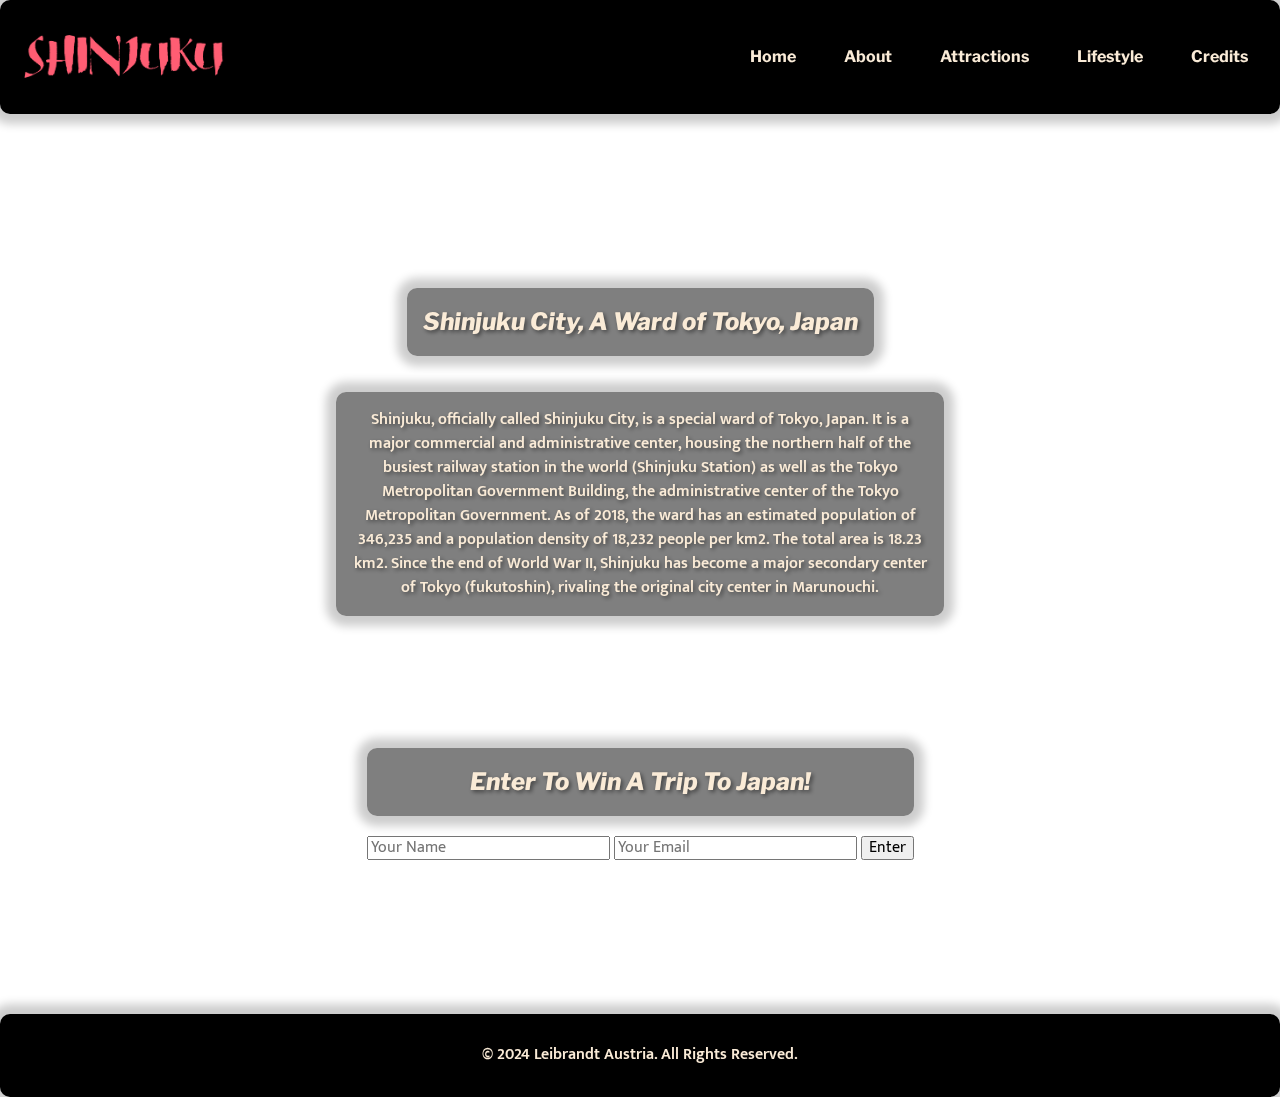
==== index.html @ 4cd4978c "syncing push" ====
<!DOCTYPE html>
<html lang="en">
  <head>
    <meta charset="UTF-8" />
    <meta name="viewport" content="width=device-width, initial-scale=1.0" />
    <title>SHINJUKU</title>
    <link rel="preconnect" href="https://fonts.googleapis.com">
    <link rel="preconnect" href="https://fonts.gstatic.com" crossorigin>
    <link href="https://fonts.googleapis.com/css2?family=Alegreya+Sans+SC:ital,wght@0,100;0,300;0,400;0,500;0,700;0,800;0,900;1,100;1,300;1,400;1,500;1,700;1,800;1,900&family=Libre+Franklin:ital,wght@0,100..900;1,100..900&family=Mukta+Vaani:wght@200;300;400;500;600;700;800&display=swap" rel="stylesheet">
    <link rel="stylesheet" href="styles/styles.css" />
    <link rel="stylesheet" href="styles/normalize-fwd.css" />
    <script src="scripts/script.js" defer></script>

    <link
      rel="icon"
      type="image/png"
      href="media/favicon/favicon-48x48.png"
      sizes="48x48"
    />
    <link rel="icon" type="image/svg+xml" href="media/favicon/favicon.svg" />
    <link rel="shortcut icon" href="media/favicon/favicon.ico" />
    <link
      rel="apple-touch-icon"
      sizes="180x180"
      href="media/favicon/apple-touch-icon.png"
    />
    <link rel="manifest" href="media/favicon/site.webmanifest" />
  </head>

  <body>
    <header>
      <nav>
        <a href="index.html" class="main-title"><img src="media/country-logo.png" alt="country-logo"></a>
        <ul id="nav-buttons">
          <li><a href="index.html">Home</a></li>
          <li><a href="about.html">About</a></li>
          <li><a href="attractions.html">Attractions</a></li>
          <li><a href="lifestyle.html">Lifestyle</a></li>
          <li><a href="credits.html">Credits</a></li>
        </ul>

        <button
        id="hamMenu"
        onclick="this.classList.toggle('opened');this.setAttribute('aria-expanded', this.classList.contains('opened'))"
        aria-label="Main Menu"
      >
        <svg class="hamburger" width="75" height="75" viewBox="0 0 100 100">
          <path
            class="line line1"
            d="M 20,29.000046 H 80.000231 C 80.000231,29.000046 94.498839,28.817352 94.532987,66.711331 94.543142,77.980673 90.966081,81.670246 85.259173,81.668997 79.552261,81.667751 75.000211,74.999942 75.000211,74.999942 L 25.000021,25.000058"
          />
          <path class="line line2" d="M 20,50 H 80" />
          <path
            class="line line3"
            d="M 20,70.999954 H 80.000231 C 80.000231,70.999954 94.498839,71.182648 94.532987,33.288669 94.543142,22.019327 90.966081,18.329754 85.259173,18.331003 79.552261,18.332249 75.000211,25.000058 75.000211,25.000058 L 25.000021,74.999942"
          />
        </svg>
      </button>  
      </nav>

      
    </header>

    <main>
      <div class="video-background">
        <video autoplay muted loop id="background-video">
          <source src="media/japanVideo.mp4" type="video/mp4" />
          Your browser does not support the video tag.
        </video>
      </div>

      <div class="home-content">
        <h2>Shinjuku City, A Ward of Tokyo, Japan</h2>
        <p>
          Shinjuku, officially called Shinjuku City, is a special ward of Tokyo,
          Japan. It is a major commercial and administrative center, housing the
          northern half of the busiest railway station in the world (Shinjuku
          Station) as well as the Tokyo Metropolitan Government Building, the
          administrative center of the Tokyo Metropolitan Government. As of
          2018, the ward has an estimated population of 346,235 and a population
          density of 18,232 people per km2. The total area is 18.23 km2. Since
          the end of World War II, Shinjuku has become a major secondary center
          of Tokyo (fukutoshin), rivaling the original city center in
          Marunouchi.
        </p>
        <br>
        <br>
        <br>
        <br>
      <div class="subscribe-form">
        <h2>Enter To Win A Trip To Japan!</h2>
        <form action="#" method="post">
            <input type="text" name="name" placeholder="Your Name" required>
            <input type="email" name="email" placeholder="Your Email" required>
            <button type="submit">Enter</button>
        </form>
      </div>
    </div>
    </main>

    <footer>
    <p> &copy; 2024 <a href="https://laust.ca/">Leibrandt Austria.</a> All Rights Reserved.</p>
    </footer>
  </body>
</html>
---- styles/styles.css ----
/*--------------------------------------------------------------
>>> TABLE OF CONTENTS:
----------------------------------------------------------------
# Generic (called in normalize-fwd.css)
	- Normalize
	- Box sizing
	- Media width
# Base
	- Typography
	- Elements
	- Links
# Layouts
# Components
	- Header
	- Main
	- Footer
--------------------------------------------------------------*/

/*--------------------------------------------------------------
# Base
--------------------------------------------------------------*/
/* Video Background */

#background-video {
  position: fixed;
  top: 0;
  left: 0;
  width: 100%;
  height: 100%;
  object-fit: cover;
  object-position: left;
  z-index: -1;
}



/* Typography
--------------------------------------------- */
body {
  font-family: "Mukta Vaani", sans-serif;
  font-weight: 600;
  font-style: normal;
}

h1,
h2,
h3,
h4,
h5,
h6 {
  font-family: "Libre Franklin", sans-serif;
  font-style: italic;
  font-weight: 800;
}


h1 {

}

p {

}


/* Elements
--------------------------------------------- */
ul {

}

/* Links
--------------------------------------------- */
a,
a:visited,
a:hover,
a:focus,
a:active {
  color: antiquewhite;
  text-decoration: none;
}

a {

}

a:visited {

}

a:hover {

}

ul {
  display: flex;
  justify-content: center;
  gap: .5rem;
  list-style-type: none;
}

li a {
  padding: 1rem;
  display: flex;
  align-items: center;
}

/*--------------------------------------------------------------
# Layout
--------------------------------------------------------------*/
html,
body {
  margin: 0;
  padding: 0;
  width: 100%;
  overflow-x: hidden; /* Horizontal Scrolling Prevention */
}

main {
  line-height: 1.5;
}

/*--------------------------------------------------------------
# Components
--------------------------------------------------------------*/

/* Hamburger Menu */

#hamMenu {
  background-color: transparent;
  border: none;
  cursor: pointer;
  display: flex;
  padding: 0;
  position: absolute;
  top: 0;
  right: 0;
}
.line {
  fill: none;
  stroke: #FF5D73;
  stroke-width: 6;
  transition: stroke-dasharray 600ms cubic-bezier(0.4, 0, 0.2, 1),
    stroke-dashoffset 600ms cubic-bezier(0.4, 0, 0.2, 1);
}
.line1 {
  stroke-dasharray: 60 207;
  stroke-width: 6;
}
.line2 {
  stroke-dasharray: 60 60;
  stroke-width: 6;
}
.line3 {
  stroke-dasharray: 60 207;
  stroke-width: 6;
}
.opened .line1 {
  stroke-dasharray: 90 207;
  stroke-dashoffset: -134;
  stroke-width: 6;
}
.opened .line2 {
  stroke-dasharray: 1 60;
  stroke-dashoffset: -30;
  stroke-width: 6;
}
.opened .line3 {
  stroke-dasharray: 90 207;
  stroke-dashoffset: -134;
  stroke-width: 6;
}

.hamburger {
  background-color: transparent;
  border: none;
  padding: 0;
  position: absolute;
  top: .5rem;
  right: 0;
}


/* Header
--------------------------------------------- */

header {
  padding: 1rem;
  background-color: black;
  box-shadow: 0 0 10px 10px rgba(0, 0, 0, 0.2); /* Feathered edge */
  border-radius: 10px; /* Rounded corners */
}

nav {
  display: flex;
  justify-content: space-between;
  z-index: 10;
  font-family: "Libre Franklin", sans-serif;
  font-weight: 700;
}

#nav-buttons {
  display: none;
}

#nav-buttons.toggled {
  display: flex;
  flex-direction: column;
  gap: 1rem;
  position: absolute;
  top: 4rem;
  right: 0;
  background-color: black;
  padding: 1rem;
  z-index: 5;
}


.main-title {
  max-width: 12.5rem;
  align-content: center;
  margin-top: .5rem;
  margin-left: .5rem;
}

@media screen and (min-width: 768px) {
  #nav-buttons {
      display: flex;
      gap: 1rem;

  }
  #hamMenu {
      display: none;
  }
}



/* Main
--------------------------------------------- */

.home-content {
  display: flex;
  flex-direction: column;
  justify-content: center;
  align-items: center;
  min-height: 100vh;
  text-align: center;
  color: antiquewhite;
  text-shadow: 2px 2px 4px rgba(0, 0, 0, 0.5);
  background: transparent;
  max-width: 40rem;
  margin: 0 auto;
  padding: 1rem;
}

.home-content h2,
.home-content p {
  background-color: rgba(0, 0, 0, 0.5);
  padding: 1rem;
  box-shadow: 0 0 10px 10px rgba(0, 0, 0, 0.2); /* Feathered edge */
  border-radius: 10px; /* Rounded corners */
}

/* Footer
--------------------------------------------- */

footer {
  background-color: black;
  box-shadow: 0 0 10px 10px rgba(0, 0, 0, 0.2); /* Feathered edge */
  border-radius: 10px; /* Rounded corners */
  color: antiquewhite;
  text-align: center;
  padding: 1rem;
}
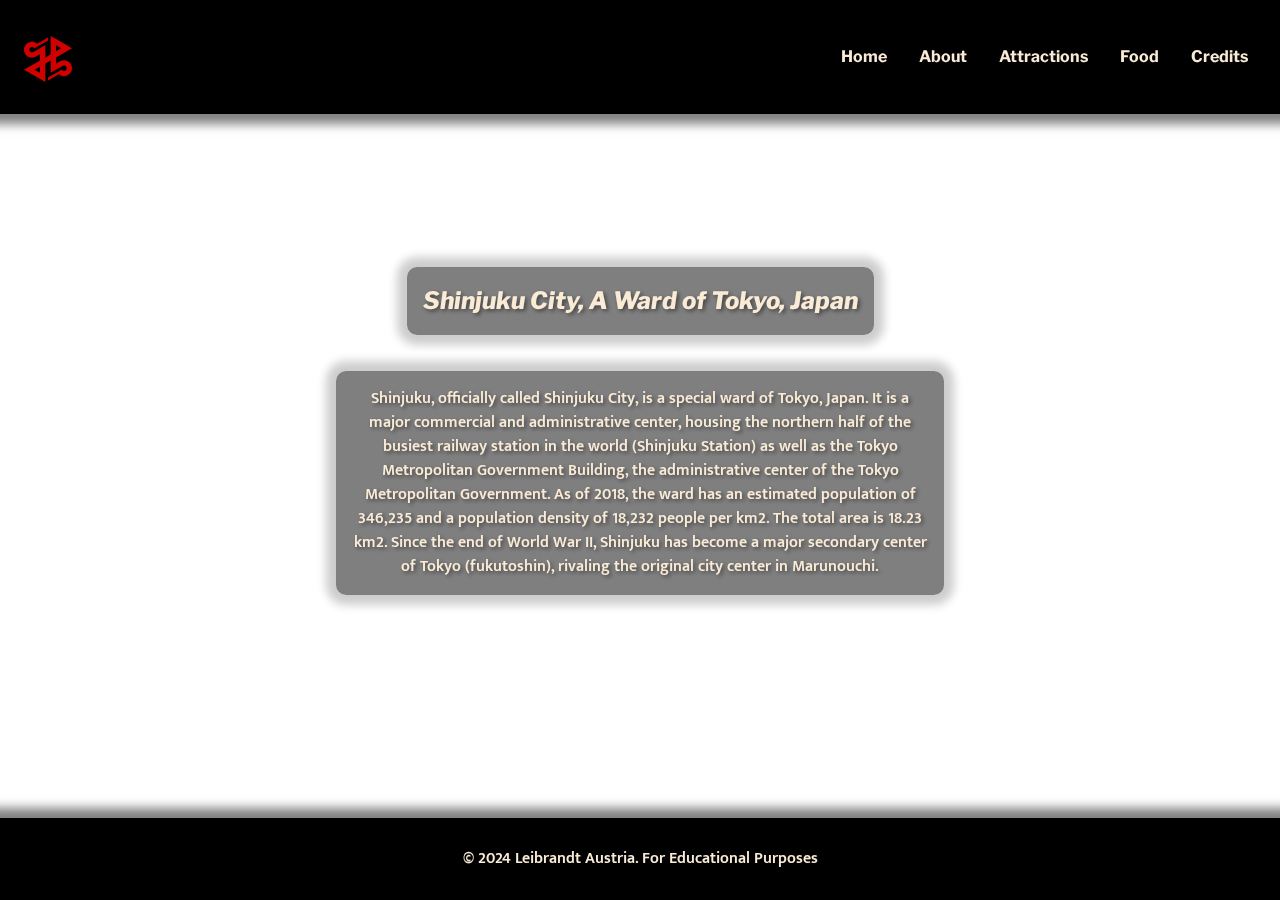
==== commit 3979ee18: "stickied header, content and grid applied to about.html, split css files" ====
--- a/index.html
+++ b/index.html
@@ -3,11 +3,12 @@
   <head>
     <meta charset="UTF-8" />
     <meta name="viewport" content="width=device-width, initial-scale=1.0" />
-    <title>SHINJUKU</title>
+    <meta name="description" content="Learn about Shinjuku City, a vibrant ward of Tokyo, Japan, known for its bustling atmosphere and rich culture." />
+    <title>SHINJUKU | Home</title>
     <link rel="preconnect" href="https://fonts.googleapis.com">
     <link rel="preconnect" href="https://fonts.gstatic.com" crossorigin>
     <link href="https://fonts.googleapis.com/css2?family=Alegreya+Sans+SC:ital,wght@0,100;0,300;0,400;0,500;0,700;0,800;0,900;1,100;1,300;1,400;1,500;1,700;1,800;1,900&family=Libre+Franklin:ital,wght@0,100..900;1,100..900&family=Mukta+Vaani:wght@200;300;400;500;600;700;800&display=swap" rel="stylesheet">
-    <link rel="stylesheet" href="styles/styles.css" />
+    <link rel="stylesheet" href="styles/base.css" />
     <link rel="stylesheet" href="styles/normalize-fwd.css" />
     <script src="scripts/script.js" defer></script>
 
@@ -30,12 +31,12 @@
   <body>
     <header>
       <nav>
-        <a href="index.html" class="main-title"><img src="media/country-logo.png" alt="country-logo"></a>
+        <a href="index.html" class="main-title"><img src="media/logo-icon.svg" alt="country-logo"></a>
         <ul id="nav-buttons">
           <li><a href="index.html">Home</a></li>
           <li><a href="about.html">About</a></li>
           <li><a href="attractions.html">Attractions</a></li>
-          <li><a href="lifestyle.html">Lifestyle</a></li>
+          <li><a href="food.html">Food</a></li>
           <li><a href="credits.html">Credits</a></li>
         </ul>
 
@@ -83,23 +84,12 @@
           of Tokyo (fukutoshin), rivaling the original city center in
           Marunouchi.
         </p>
-        <br>
-        <br>
-        <br>
-        <br>
-      <div class="subscribe-form">
-        <h2>Enter To Win A Trip To Japan!</h2>
-        <form action="#" method="post">
-            <input type="text" name="name" placeholder="Your Name" required>
-            <input type="email" name="email" placeholder="Your Email" required>
-            <button type="submit">Enter</button>
-        </form>
-      </div>
+
     </div>
     </main>
 
     <footer>
-    <p> &copy; 2024 <a href="https://laust.ca/">Leibrandt Austria.</a> All Rights Reserved.</p>
+    <p> &copy; 2024 <a class="footer-link" href="https://laust.ca/">Leibrandt Austria. </a> For Educational Purposes</p>
     </footer>
   </body>
 </html>
--- a/styles/base.css
+++ b/styles/base.css
@@ -0,0 +1,268 @@
+/*--------------------------------------------------------------
+>>> TABLE OF CONTENTS:
+----------------------------------------------------------------
+# Generic (called in normalize-fwd.css)
+	- Normalize
+	- Box sizing
+	- Media width
+# Base
+	- Typography
+	- Elements
+	- Links
+# Layouts
+# Components
+	- Header
+	- Main
+	- Footer
+--------------------------------------------------------------*/
+/*--------------------------------------------------------------
+# Base
+--------------------------------------------------------------*/
+/* Video Background */
+#background-video {
+  position: fixed;
+  top: 0;
+  left: 0;
+  width: 100%;
+  height: 100%;
+  object-fit: cover;
+  object-position: left;
+  z-index: -1;
+}
+
+/* Typography
+--------------------------------------------- */
+body {
+  font-family: "Mukta Vaani", sans-serif;
+  font-weight: 600;
+  font-style: normal;
+}
+
+h1,
+h2,
+h3,
+h4,
+h5,
+h6 {
+  font-family: "Libre Franklin", sans-serif;
+  font-style: italic;
+  font-weight: 800;
+}
+
+/* Links
+--------------------------------------------- */
+a,
+a:visited,
+a:hover,
+a:focus,
+a:active {
+  color: antiquewhite;
+  text-decoration: none;
+  background-color: #d10000;
+  border-radius: 10%;
+  transition: ease-in-out 0.1s;
+}
+
+.main-title,
+.main-title:visited,
+.main-title:hover,
+.main-title:focus,
+.main-title:active {
+  background-color: transparent;
+}
+
+.footer-link:hover,
+.footer-link:focus,
+.footer-link:active {
+  background-color: transparent;
+  text-decoration: underline;
+}
+
+ul {
+  justify-content: center;
+  list-style-type: none;
+}
+
+li a {
+  padding: 1rem;
+  display: flex;
+  align-items: center;
+}
+
+/*--------------------------------------------------------------
+# Layout
+--------------------------------------------------------------*/
+html,
+body {
+  margin: 0;
+  padding: 0;
+  width: 100%;
+  height: 100%;
+  overflow-x: hidden;
+}
+
+body {
+  display: flex;
+  flex-direction: column;
+}
+
+main {
+  line-height: 1.5;
+  flex: 1;
+}
+
+footer {
+  margin-top: auto;
+}
+
+/*--------------------------------------------------------------
+# Components
+--------------------------------------------------------------*/
+
+/* Hamburger Menu */
+
+#hamMenu {
+  background-color: transparent;
+  border: none;
+  cursor: pointer;
+  display: flex;
+  padding: 0;
+  position: absolute;
+  top: 0;
+  right: 0;
+}
+.line {
+  fill: none;
+  stroke: #d10000;
+  stroke-width: 6;
+  transition: stroke-dasharray 600ms cubic-bezier(0.4, 0, 0.2, 1),
+    stroke-dashoffset 600ms cubic-bezier(0.4, 0, 0.2, 1);
+}
+.line1 {
+  stroke-dasharray: 60 207;
+  stroke-width: 6;
+}
+.line2 {
+  stroke-dasharray: 60 60;
+  stroke-width: 6;
+}
+.line3 {
+  stroke-dasharray: 60 207;
+  stroke-width: 6;
+}
+.opened .line1 {
+  stroke-dasharray: 90 207;
+  stroke-dashoffset: -134;
+  stroke-width: 6;
+}
+.opened .line2 {
+  stroke-dasharray: 1 60;
+  stroke-dashoffset: -30;
+  stroke-width: 6;
+}
+.opened .line3 {
+  stroke-dasharray: 90 207;
+  stroke-dashoffset: -134;
+  stroke-width: 6;
+}
+
+.hamburger {
+  background-color: transparent;
+  border: none;
+  padding: 0;
+  position: absolute;
+  top: .5rem;
+  right: 0;
+}
+
+
+/* Header
+--------------------------------------------- */
+
+header {
+  padding: 1rem;
+  background-color: black;
+  box-shadow: 0 0 10px 10px rgba(0, 0, 0, 0.5);
+  position: sticky;
+  top: 0; 
+  z-index: 1000; 
+}
+
+nav {
+  display: flex;
+  justify-content: space-between;
+  z-index: 10;
+  font-family: "Libre Franklin", sans-serif;
+  font-weight: 700;
+}
+
+#nav-buttons {
+  display: none;
+}
+
+#nav-buttons.toggled {
+  display: flex;
+  flex-direction: column;
+  gap: 1rem;
+  position: absolute;
+  top: 4rem;
+  right: 0;
+  background-color: black;
+  padding: 1rem;
+  z-index: 5;
+}
+
+.main-title {
+  max-width: 3rem;
+  align-content: center;
+  margin-top: .5rem;
+  margin-left: .5rem;
+}
+
+@media screen and (min-width: 768px) {
+  #nav-buttons {
+      display: flex;
+      gap: 0;
+
+  }
+  #hamMenu {
+      display: none;
+  }
+}
+
+/* Main - Home
+--------------------------------------------- */
+
+.home-content {
+  display: flex;
+  flex-direction: column;
+  justify-content: center;
+  align-items: center;
+  min-height: 70vh;
+  text-align: center;
+  color: antiquewhite;
+  text-shadow: 2px 2px 4px rgba(0, 0, 0, 0.5);
+  background: transparent;
+  max-width: 40rem;
+  margin: 0 auto;
+  padding: 1rem;
+}
+
+.home-content h2,
+.home-content p {
+  background-color: rgba(0, 0, 0, 0.5);
+  padding: 1rem;
+  box-shadow: 0 0 10px 10px rgba(0, 0, 0, 0.2); /* Feathered edge */
+  border-radius: 10px; /* Rounded corners */
+}
+
+/* Footer
+--------------------------------------------- */
+
+footer {
+  background-color: black;
+  box-shadow: 0 0 10px 10px rgba(0, 0, 0, 0.5); 
+  color: antiquewhite;
+  text-align: center;
+  padding: 1rem;
+}
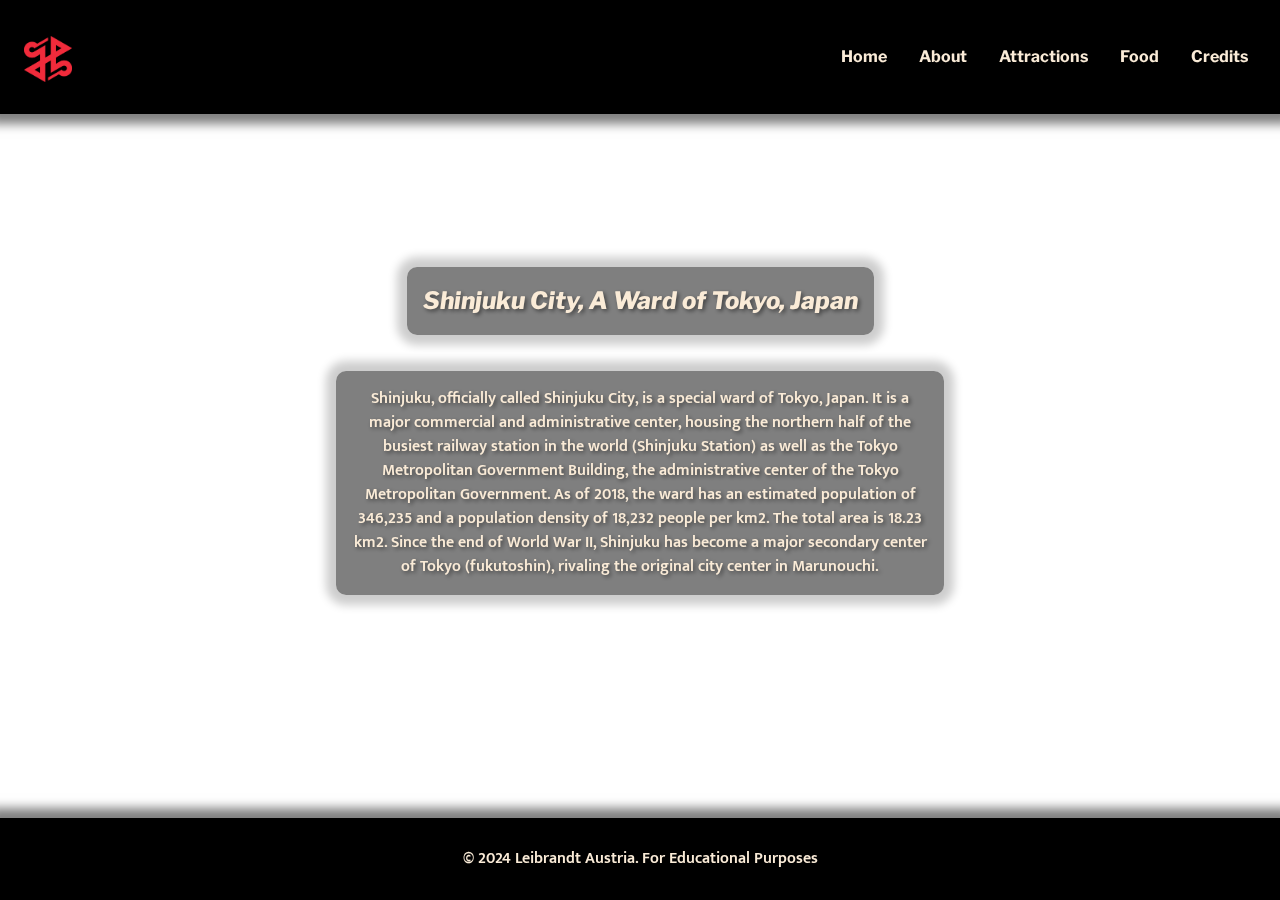
==== commit 82b8ea39: "updated hover, logo, favicon colors" ====
--- a/index.html
+++ b/index.html
@@ -3,11 +3,17 @@
   <head>
     <meta charset="UTF-8" />
     <meta name="viewport" content="width=device-width, initial-scale=1.0" />
-    <meta name="description" content="Learn about Shinjuku City, a vibrant ward of Tokyo, Japan, known for its bustling atmosphere and rich culture." />
+    <meta
+      name="description"
+      content="Learn about Shinjuku City, a vibrant ward of Tokyo, Japan, known for its bustling atmosphere and rich culture."
+    />
     <title>SHINJUKU | Home</title>
-    <link rel="preconnect" href="https://fonts.googleapis.com">
-    <link rel="preconnect" href="https://fonts.gstatic.com" crossorigin>
-    <link href="https://fonts.googleapis.com/css2?family=Alegreya+Sans+SC:ital,wght@0,100;0,300;0,400;0,500;0,700;0,800;0,900;1,100;1,300;1,400;1,500;1,700;1,800;1,900&family=Libre+Franklin:ital,wght@0,100..900;1,100..900&family=Mukta+Vaani:wght@200;300;400;500;600;700;800&display=swap" rel="stylesheet">
+    <link rel="preconnect" href="https://fonts.googleapis.com" />
+    <link rel="preconnect" href="https://fonts.gstatic.com" crossorigin />
+    <link
+      href="https://fonts.googleapis.com/css2?family=Alegreya+Sans+SC:ital,wght@0,100;0,300;0,400;0,500;0,700;0,800;0,900;1,100;1,300;1,400;1,500;1,700;1,800;1,900&family=Libre+Franklin:ital,wght@0,100..900;1,100..900&family=Mukta+Vaani:wght@200;300;400;500;600;700;800&display=swap"
+      rel="stylesheet"
+    />
     <link rel="stylesheet" href="styles/base.css" />
     <link rel="stylesheet" href="styles/normalize-fwd.css" />
     <script src="scripts/script.js" defer></script>
@@ -15,23 +21,26 @@
     <link
       rel="icon"
       type="image/png"
-      href="media/favicon/favicon-48x48.png"
+      href="favicon/favicon-48x48.png"
       sizes="48x48"
     />
-    <link rel="icon" type="image/svg+xml" href="media/favicon/favicon.svg" />
-    <link rel="shortcut icon" href="media/favicon/favicon.ico" />
+    <link rel="icon" type="image/svg+xml" href="favicon/favicon.svg" />
+    <link rel="shortcut icon" href="favicon/favicon.ico" />
     <link
       rel="apple-touch-icon"
       sizes="180x180"
-      href="media/favicon/apple-touch-icon.png"
+      href="favicon/apple-touch-icon.png"
     />
-    <link rel="manifest" href="media/favicon/site.webmanifest" />
+    <meta name="apple-mobile-web-app-title" content="MyWebSite" />
+    <link rel="manifest" href="favicon/site.webmanifest" />
   </head>
 
   <body>
     <header>
       <nav>
-        <a href="index.html" class="main-title"><img src="media/logo-icon.svg" alt="country-logo"></a>
+        <a href="index.html" class="main-title">
+          <img src="media/logo.png" alt="country-logo"/>
+        </a>
         <ul id="nav-buttons">
           <li><a href="index.html">Home</a></li>
           <li><a href="about.html">About</a></li>
@@ -41,25 +50,23 @@
         </ul>
 
         <button
-        id="hamMenu"
-        onclick="this.classList.toggle('opened');this.setAttribute('aria-expanded', this.classList.contains('opened'))"
-        aria-label="Main Menu"
-      >
-        <svg class="hamburger" width="75" height="75" viewBox="0 0 100 100">
-          <path
-            class="line line1"
-            d="M 20,29.000046 H 80.000231 C 80.000231,29.000046 94.498839,28.817352 94.532987,66.711331 94.543142,77.980673 90.966081,81.670246 85.259173,81.668997 79.552261,81.667751 75.000211,74.999942 75.000211,74.999942 L 25.000021,25.000058"
-          />
-          <path class="line line2" d="M 20,50 H 80" />
-          <path
-            class="line line3"
-            d="M 20,70.999954 H 80.000231 C 80.000231,70.999954 94.498839,71.182648 94.532987,33.288669 94.543142,22.019327 90.966081,18.329754 85.259173,18.331003 79.552261,18.332249 75.000211,25.000058 75.000211,25.000058 L 25.000021,74.999942"
-          />
-        </svg>
-      </button>  
+          id="hamMenu"
+          onclick="this.classList.toggle('opened');this.setAttribute('aria-expanded', this.classList.contains('opened'))"
+          aria-label="Main Menu"
+        >
+          <svg class="hamburger" width="75" height="75" viewBox="0 0 100 100">
+            <path
+              class="line line1"
+              d="M 20,29.000046 H 80.000231 C 80.000231,29.000046 94.498839,28.817352 94.532987,66.711331 94.543142,77.980673 90.966081,81.670246 85.259173,81.668997 79.552261,81.667751 75.000211,74.999942 75.000211,74.999942 L 25.000021,25.000058"
+            />
+            <path class="line line2" d="M 20,50 H 80" />
+            <path
+              class="line line3"
+              d="M 20,70.999954 H 80.000231 C 80.000231,70.999954 94.498839,71.182648 94.532987,33.288669 94.543142,22.019327 90.966081,18.329754 85.259173,18.331003 79.552261,18.332249 75.000211,25.000058 75.000211,25.000058 L 25.000021,74.999942"
+            />
+          </svg>
+        </button>
       </nav>
-
-      
     </header>
 
     <main>
@@ -84,12 +91,15 @@
           of Tokyo (fukutoshin), rivaling the original city center in
           Marunouchi.
         </p>
-
-    </div>
+      </div>
     </main>
 
     <footer>
-    <p> &copy; 2024 <a class="footer-link" href="https://laust.ca/">Leibrandt Austria. </a> For Educational Purposes</p>
+      <p>
+        &copy; 2024
+        <a class="footer-link" href="https://laust.ca/">Leibrandt Austria. </a>
+        For Educational Purposes
+      </p>
     </footer>
   </body>
 </html>
--- a/styles/base.css
+++ b/styles/base.css
@@ -47,6 +47,7 @@
   font-family: "Libre Franklin", sans-serif;
   font-style: italic;
   font-weight: 800;
+  color: antiquewhite;
 }
 
 /* Links
@@ -58,7 +59,7 @@
 a:active {
   color: antiquewhite;
   text-decoration: none;
-  background-color: #d10000;
+  background-color: #F12B3B;
   border-radius: 10%;
   transition: ease-in-out 0.1s;
 }
@@ -133,7 +134,7 @@
 }
 .line {
   fill: none;
-  stroke: #d10000;
+  stroke: #F12B3B;
   stroke-width: 6;
   transition: stroke-dasharray 600ms cubic-bezier(0.4, 0, 0.2, 1),
     stroke-dashoffset 600ms cubic-bezier(0.4, 0, 0.2, 1);
